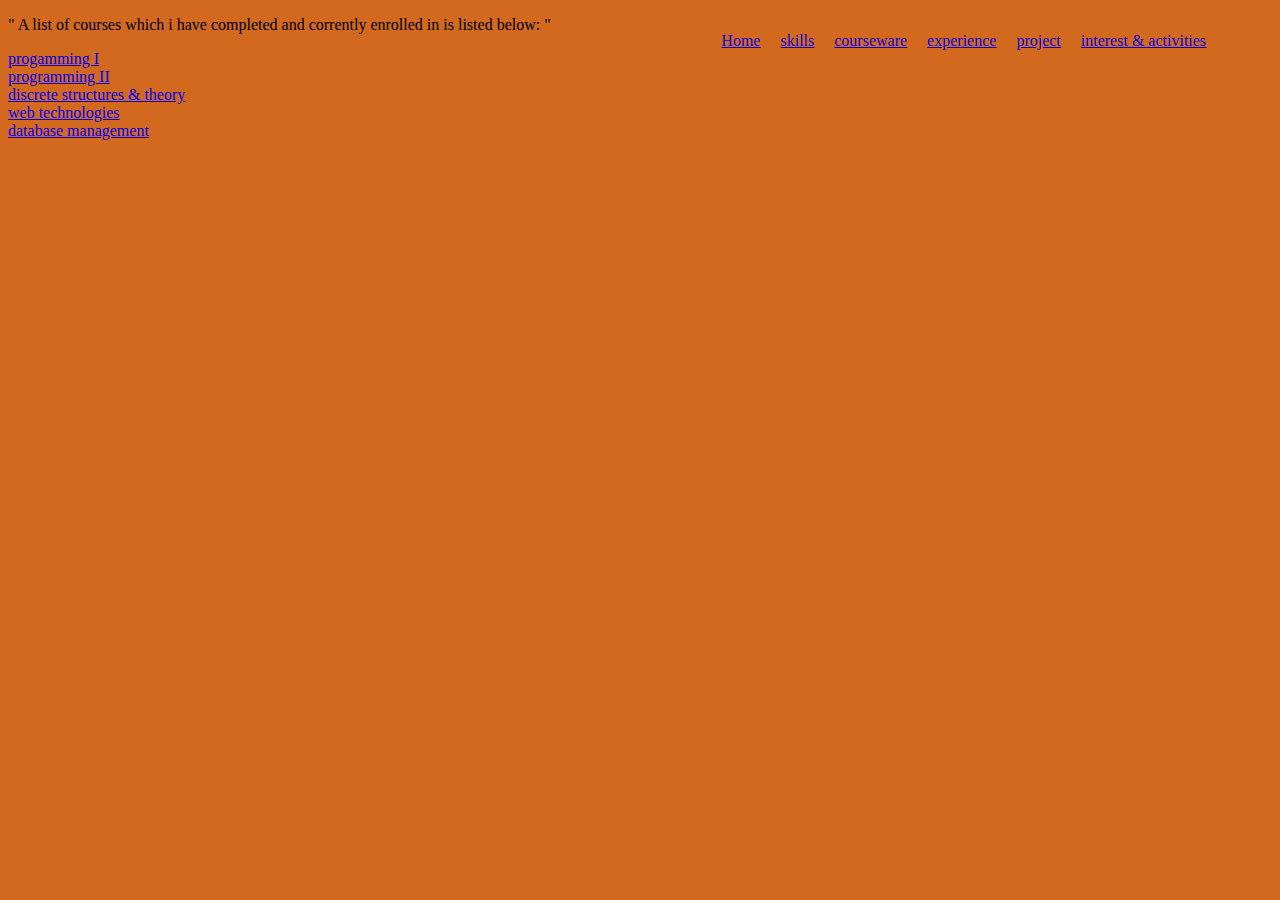
==== coursework.html @ f7f2461a "six page content" ====
<!DOCTYPE html>
<html>
    <head>
        <title>Coursework</title>
        <meta charset="utf-8">
        <link rel="stylesheet" href="display.css" type= "text/css">
    </head>
    <body>
        <div>
            <ul>
               <li><a href = "index.html"> Home</a></li> 
               <li><a href = "skils.html"> skills</a></li> 
               <li><a href = "coursework.html"> courseware</a></li> 
               <li><a href = "experience.html"> experience</a></li> 
               <li><a href = "projects.html"> project</a></li> 
               <li><a href = "interest_activities.html"> interest & activities</a></li> 
            </ul>
        </div>
        <p>
            " A list  of courses which i have completed and corrently enrolled in 
            is listed below: "
        </p>
        <o1> 
            <li><a href= "https://www.ashesi.edu.gh/academics/programmes/computer-science/management-information-systems-courses.html#Programming1">progamming I</a></li>
            <li><a href= "https://www.ashesi.edu.gh/academics/programmes/computer-science/management-information-systems-courses.html#Programming2">programming II</a></li>
            <li><a href= "https://www.ashesi.edu.gh/academics/programmes/computer-science/management-information-systems-courses.html#Discrete_theory">discrete structures & theory</a> </li>
            <li><a href= "https://www.ashesi.edu.gh/academics/programmes/computer-science/management-information-systems-courses.html#Web_tech">web technologies</a></li>
            <li><a href="https://www.ashesi.edu.gh/academics/programmes/computer-science/management-information-systems-courses.html#database_managment">database management</a></li>
        </o1>
    </body>
</html>
---- display.css ----
body{background-color: chocolate;}
div{position : fixed ; left:52%}
ul li {display:inline; padding-left:1em;}

#bur{width:20%; height:20%;}
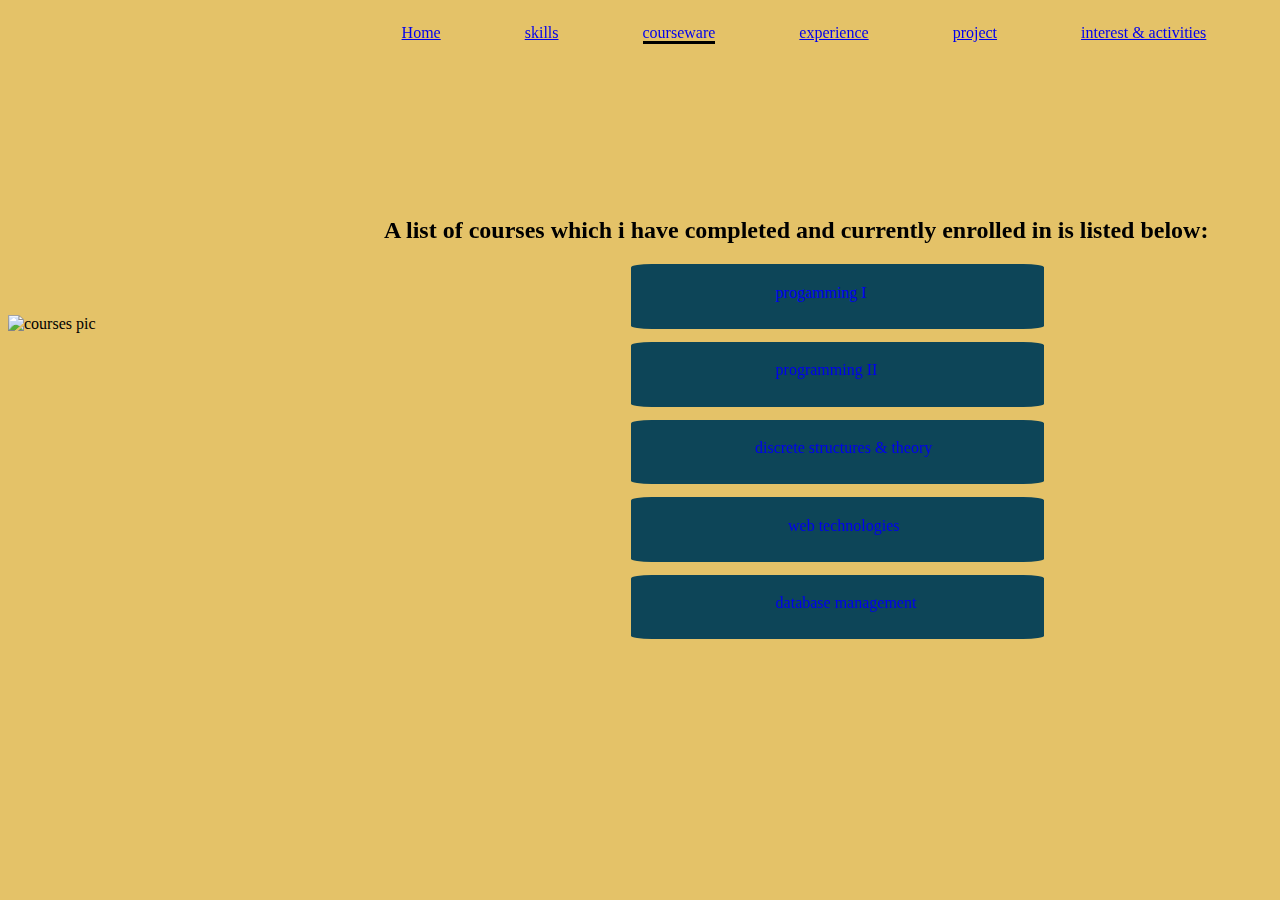
==== commit 37c2b20c: "website complete" ====
--- a/coursework.html
+++ b/coursework.html
@@ -10,22 +10,23 @@
             <ul>
                <li><a href = "index.html"> Home</a></li> 
                <li><a href = "skils.html"> skills</a></li> 
-               <li><a href = "coursework.html"> courseware</a></li> 
+               <li><a class="active" href = "coursework.html"> courseware</a></li> 
                <li><a href = "experience.html"> experience</a></li> 
                <li><a href = "projects.html"> project</a></li> 
                <li><a href = "interest_activities.html"> interest & activities</a></li> 
             </ul>
         </div>
-        <p>
-            " A list  of courses which i have completed and corrently enrolled in 
-            is listed below: "
-        </p>
+        <img style="position: absolute; width:30%; height:30%; top:35%;" src="/Users/burtinagraham/Desktop/lab-1/home.banner01.png" alt= "courses pic">
+     <div style= "left:30%; top:15%"> 
+        <h2 style=" margin-top:10%">A list  of courses which i have completed and currently enrolled in 
+            is listed below: </h2>
         <o1> 
-            <li><a href= "https://www.ashesi.edu.gh/academics/programmes/computer-science/management-information-systems-courses.html#Programming1">progamming I</a></li>
-            <li><a href= "https://www.ashesi.edu.gh/academics/programmes/computer-science/management-information-systems-courses.html#Programming2">programming II</a></li>
-            <li><a href= "https://www.ashesi.edu.gh/academics/programmes/computer-science/management-information-systems-courses.html#Discrete_theory">discrete structures & theory</a> </li>
-            <li><a href= "https://www.ashesi.edu.gh/academics/programmes/computer-science/management-information-systems-courses.html#Web_tech">web technologies</a></li>
-            <li><a href="https://www.ashesi.edu.gh/academics/programmes/computer-science/management-information-systems-courses.html#database_managment">database management</a></li>
+            <div class="courses" style="top:100%; position:absolute"><a style="left:35%; top:30%; position:absolute" href= "https://www.ashesi.edu.gh/academics/programmes/computer-science/management-information-systems-courses.html#Programming1">progamming I</a></div>
+            <div class="courses" style="top:160%; position:absolute"><a style="left:35%; top:30%; position:absolute" href= "https://www.ashesi.edu.gh/academics/programmes/computer-science/management-information-systems-courses.html#Programming2">programming II</a></div>
+            <div class="courses" style="top:220%; position:absolute"><a style="left:30%; top:30%; position:absolute" href= "https://www.ashesi.edu.gh/academics/programmes/computer-science/management-information-systems-courses.html#Discrete_theory">discrete structures & theory</a> </div>
+            <div class="courses" style="top:280%; position:absolute"><a style="left:38%; top:30%; position:absolute" href= "https://www.ashesi.edu.gh/academics/programmes/computer-science/management-information-systems-courses.html#Web_tech">web technologies</a></div>
+            <div class="courses" style="top:340%; position:absolute"><a style="left:35%; top:30%; position:absolute" href="https://www.ashesi.edu.gh/academics/programmes/computer-science/management-information-systems-courses.html#database_managment">database management</a></div>
         </o1>
+    </div>
     </body>
 </html>--- a/display.css
+++ b/display.css
@@ -1,5 +1,14 @@
-body{background-color: chocolate;}
-div{position : fixed ; left:52%}
-ul li {display:inline; padding-left:1em;}
+body{background-color:#E4C268;}
+div{position : fixed ; left:22%}
+ul li {display:inline; padding-left:5em;}
 
-#bur{width:20%; height:20%;}+#bur{width:40%; position:absolute; left: 120%; top: -2%;}
+
+.skill li {display:block;}
+
+.courses{background-color: #0D4558; width: 50%; height:50%; border-radius: 5%; left:30%;}
+
+.courses a {
+    text-decoration: none;
+}
+.active{border-bottom-style:solid; border-bottom-width:solid; border-bottom-color: black; text-decoration: none;}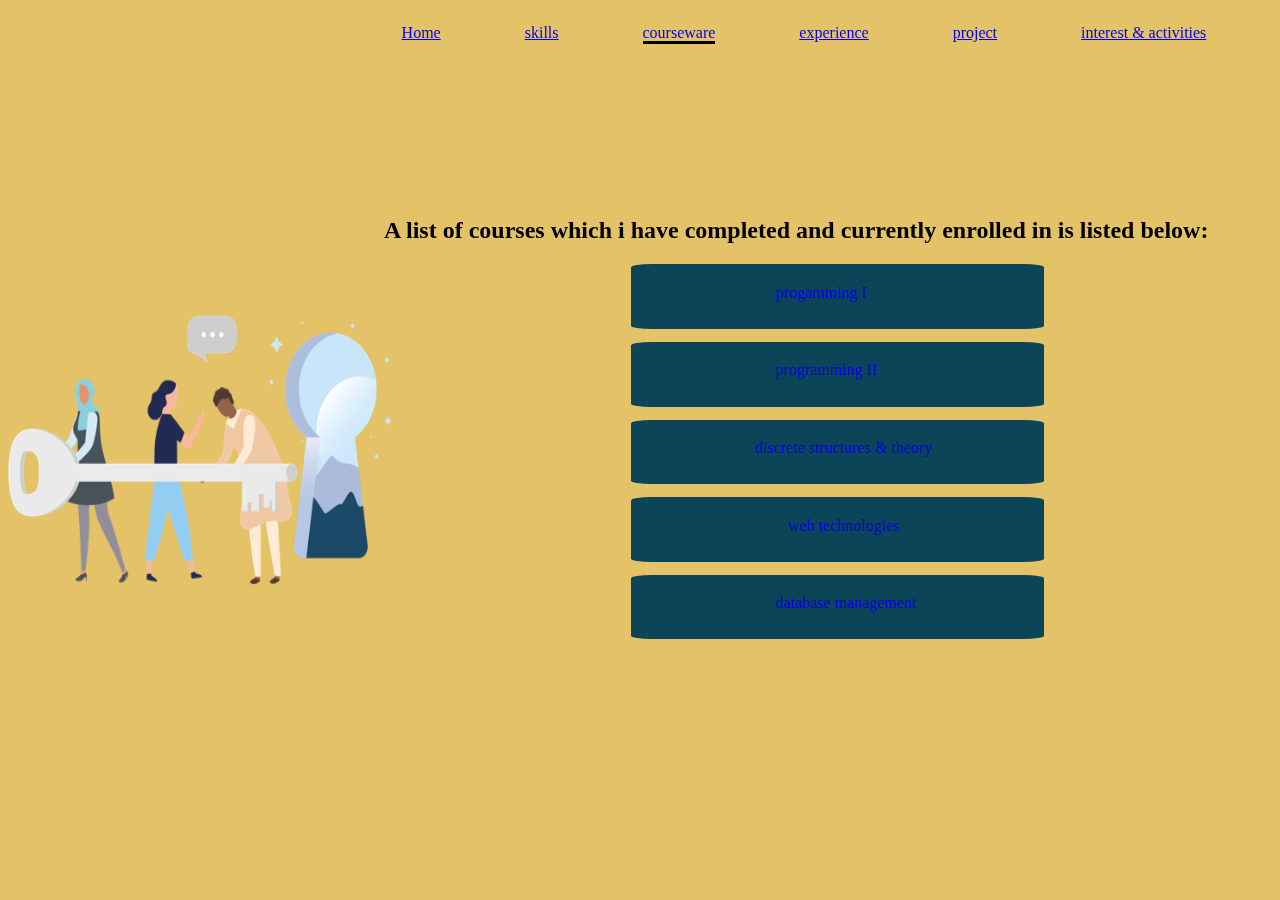
==== commit 41f1c6bd: "final changes" ====
--- a/coursework.html
+++ b/coursework.html
@@ -16,7 +16,7 @@
                <li><a href = "interest_activities.html"> interest & activities</a></li> 
             </ul>
         </div>
-        <img style="position: absolute; width:30%; height:30%; top:35%;" src="/Users/burtinagraham/Desktop/lab-1/home.banner01.png" alt= "courses pic">
+        <img style="position: absolute; width:30%; height:30%; top:35%;" src="home.banner01.png" alt= "courses pic">
      <div style= "left:30%; top:15%"> 
         <h2 style=" margin-top:10%">A list  of courses which i have completed and currently enrolled in 
             is listed below: </h2>
